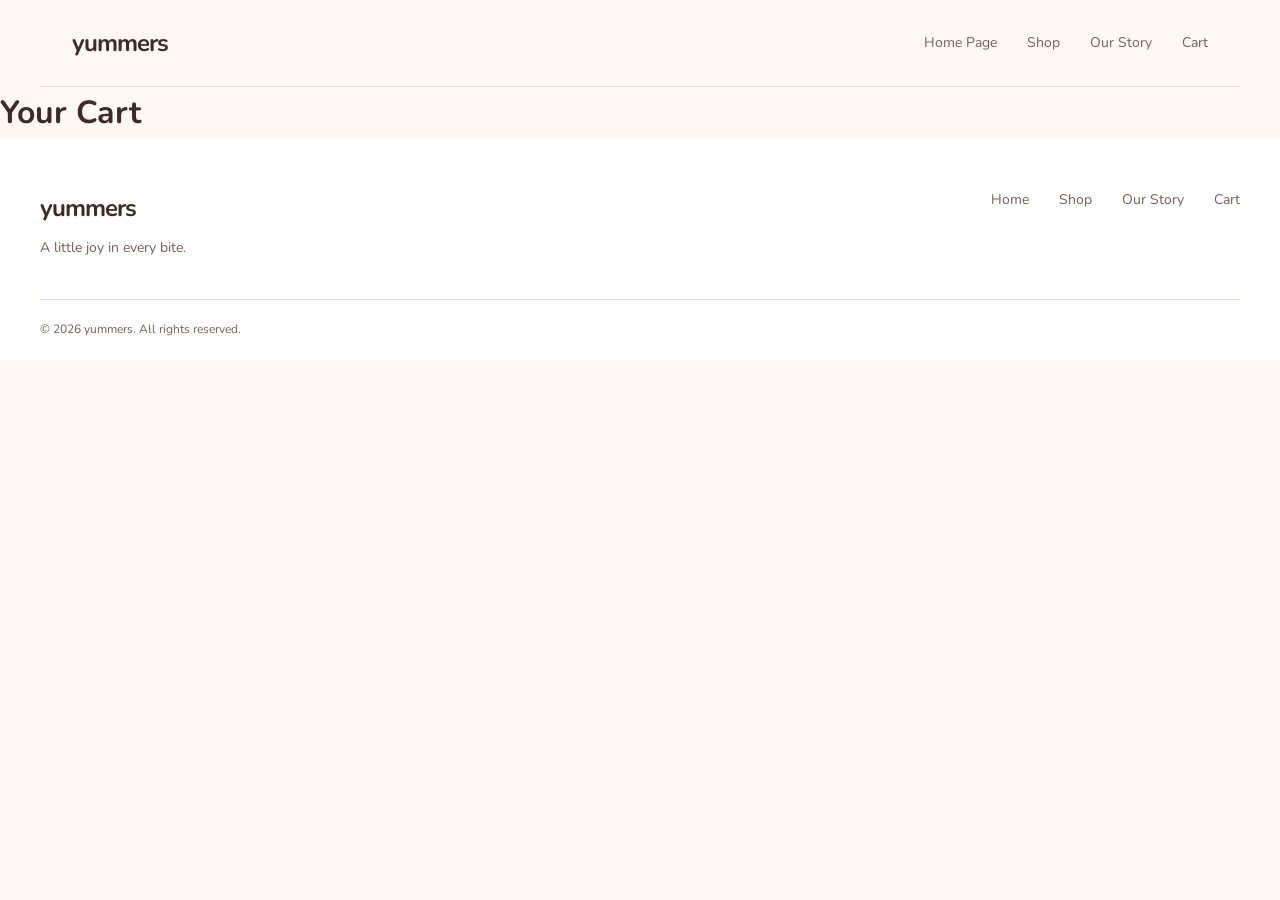
==== cart.html @ 97d61cfa "feat: add card quantity controls and product removal" ====
<!DOCTYPE html>
<html lang="en">
    <head>
        <meta charset="UTF-8">
        <meta name="viewport" content="width=device-width, initial-scale=1.0">
        <title>Your Cart | yummers</title>
        <link rel="stylesheet" href="css/style.css">
        <link rel="preconnect" href="https://fonts.googleapis.com">
        <link rel="preconnect" href="https://fonts.gstatic.com" crossorigin>
        <link href="https://fonts.googleapis.com/css2?family=Nunito:ital,wght@0,200..1000;1,200..1000&display=swap" rel="stylesheet">
    </head>

    <body>
        <header class="site-header">
            <a href="index.html" class="logo">yummers</a>

            <nav class="site-nav" aria-label="Main navigation">
                <a href="index.html">Home Page</a>
                <a href="products.html">Shop</a>
                <a href="index.html#our-story">Our Story</a>
                <a href="cart.html">Cart</a>
            </nav>
        </header>
        <main class="container">
            <h1>Your Cart</h1>
            <div id="cart-items"></div>
            <p id="cart-total"></p>
        </main>
        <footer class="site-footer">
            <div class="footer-content">
                <div class="footer-brand">
                    <a href="index.html" class="logo">yummers</a>
                    <p>A little joy in every bite.</p>
                </div>
                <nav class="footer-links" aria-label="Footer navigation">
                    <a href="index.html">Home</a>
                    <a href="products.html">Shop</a>
                    <a href="index.html#our-story">Our Story</a>
                    <a href="cart.html">Cart</a>
                </nav>

            </div>
            
            <div class="footer-bottom">
                <p>&copy; 2026 yummers. All rights reserved.</p>
            </div>
        </footer>
        <script type="module" src="js/cart-page.js"></script>
    </body>
</html>
---- css/style.css ----
/* CSS VARIABLES */
:root {
    --color-background: #FFF8F2;
    --color-surface: #FFFFFF;
    --color-text: #3E2A28;
    --color-muted: #74605B;
    --color-accent: #A53D59;
    --color-border: #E9DAD4;

    --container-width: 1200px;
}


/* GLOBAL RESET */
* {
    box-sizing: border-box;
    margin: 0;
    padding: 0;
}

/* BODY */

body {
    background-color: var(--color-background);
    color: var(--color-text);
    font-family: "Nunito", sans-serif;
    line-height: 1.6;
}

/* GLOBAL ELEMENTS */
a {
    color: inherit;
    text-decoration: none;
}

img {
    max-width: 100%;
    display: block;
}

button {
    font: inherit;
    cursor: pointer;
}


/* NAVIGATION BAR */

.site-header {
    max-width: var(--container-width);
    margin: 0 auto;
    padding: 24px 32px;

    display: flex;
    justify-content: space-between;
    align-items: center;

    border-bottom: 1px solid var(--color-border);
}


/* LOGO */

.logo {
    font-size: 24px;
    font-weight: bold;
    letter-spacing: -1px;
}


/* NAVIGATION LINKS */

.site-nav {
    display: flex;
    gap: 30px;
}

.site-nav a {
    color: var(--color-muted);
    font-size: 14px;

    transition: color 0.3s ease;
}

.site-nav a:hover {
    color: var(--color-text);
}


/* HERO SECTION */

.hero {
    max-width: var(--container-width);
    margin: 0 auto;
    padding: 80px 32px;

    display: flex;
    align-items: center;
    justify-content: space-between;
    gap: 60px;
}


/* HERO TEXT */

.hero-content {
    flex: 1 1 360px;
}

.eyebrow {
    color: var(--color-accent);
    font-size: 12px;
    font-weight: bold;
    letter-spacing: 2px;
    margin-bottom: 20px;
}

.hero h1 {
    font-size: 56px;
    line-height: 1.1;
    letter-spacing: -2px;
    max-width: 500px;
}

.hero-description {
    color: var(--color-muted);
    margin: 24px 0 32px;
    max-width: 450px;
}


/* HERO BUTTON */

.button {
    display: inline-block;
    background-color: var(--color-accent);
    color: white;
    padding: 14px 24px;
    border: 0;
    border-radius: 6px;
    font-weight: 700;
    transition: background-color 0.3s ease;
}

.button:hover {
    background-color: #832D46;
    color: white;
}


/* HERO VISUAL */

.hero-visual {
    flex: 1 1 360px;
    min-height: 420px;
    background-color: #F5DDD3;

    display: flex;
    justify-content: center;
    align-items: center;
    overflow: hidden;
}

.hero-image {
    width: 85%;
    max-height: 360px;
    object-fit: contain;
}

/* FEATURED PRODUCTS */

.featured-products {
    max-width: var(--container-width);
    margin: 0 auto;
    padding: 60px 32px;
}

.section-heading {
    margin-bottom: 30px;
}

.section-heading h2 {
    font-size: 32px;
}

.section-heading p {
    color: var(--color-muted);
}


/* PRODUCT GRID */

.product-grid {
    display: grid;
    grid-template-columns: repeat(3, 1fr);
    gap: 20px;
}


/* PRODUCT CARDS */

.product-card {
    background-color: var(--color-surface);
    padding: 20px;
    border: 1px solid var(--color-border);
    border-radius: 12px;

    transition: transform 0.2s ease,
                box-shadow 0.2s ease;
}

.product-card:hover {
    transform: translateY(-3px);
    box-shadow: 0 10px 24px rgba(62, 42, 40, 0.08);
}

.product-image {
    height: 220px;
    background-color: #F8EAE2;
    border-radius: 8px;
    margin-bottom: 20px;

    display: flex;
    justify-content: center;
    align-items: center;
}

.product-image img {
    width: 100%;
    height: 100%;
    object-fit: contain;
}

.product-category {
    font-size: 12px;
    color: var(--color-muted);
}

.product-card h3 {
    font-size: 20px;
    margin: 10px 0;
}

.product-price {
    font-weight: bold;
    margin-bottom: 15px;
}

.product-link {
    text-decoration: underline;
}


/* BRAND INTRODUCTION */

.brand-section {
    background-color: var(--color-text);
    color: var(--color-surface);
    padding: 90px 32px;
}

.brand-content {
    max-width: 700px;
    margin: 0 auto;
    text-align: center;
}

.brand-content h2 {
    font-size: 40px;
    line-height: 1.2;
    margin-bottom: 20px;
}

.brand-content > p:last-child {
    color: #C9C5BF;
    line-height: 1.8;
}


/* FOOTER */

.site-footer {
    background-color: var(--color-surface);
    padding: 50px 32px 20px;
}

.footer-content {
    max-width: var(--container-width);
    margin: 0 auto;
    display: flex;
    justify-content: space-between;
    align-items: flex-start;
    gap: 40px;
}

.footer-brand p {
    color: var(--color-muted);
    font-size: 14px;
    margin-top: 10px;
}

.footer-links {
    display: flex;
    gap: 30px;
}

.footer-links a {
    color: var(--color-muted);
    font-size: 14px;
    transition: color 0.3s ease;
}

.footer-links a:hover {
    color: var(--color-text);
}

.footer-bottom {
    max-width: var(--container-width);
    margin: 40px auto 0;
    padding-top: 20px;
    border-top: 1px solid var(--color-border);
    color: var(--color-muted);
    font-size: 12px;
}


/* PRODUCT CATALOGUE */
.catalogue {
    max-width: var(--container-width);
    margin: 0 auto;
    padding: 70px 32px 90px;
}

.catalogue-heading {
    margin-bottom: 40px;
}

.catalogue-heading h1 {
    font-size: 48px;
    line-height: 1.2;
    margin-bottom: 16px;
}

.catalogue-heading > p:last-child {
    color: var(--color-muted);
    max-width: 500px;
}


/* PRODUCT DETAILS PAGE */
.product-page {
    max-width: var(--container-width);
    margin: 0 auto;
    padding: 50px 32px 90px;
}

.back-link {
    display: inline-block;
    color: var(--color-muted);
    font-size: 14px;
    margin-bottom: 40px;
}

.back-link:hover {
    color: var(--color-text);
}


/* PRODUCT DETAIL LAYOUT */
.product-detail {
    display: grid;
    grid-template-columns: 1fr 1fr;
    gap: 60px;
    align-items: start;
}


/* PRODUCT IMAGE */
.detail-image {
    background-color: #F8EAE2;
    min-height: 480px;
    display: flex;
    justify-content: center;
    align-items: center;
    color: var(--color-muted);
}

.detail-image {
    padding: 24px;
}

.detail-image img {
    width: 100%;
    max-height: 400px;
    object-fit: contain;
}


/* PRODUCT INFORMATION */
.detail-info h1 {
    font-size: 42px;
    line-height: 1.2;
    margin: 12px 0 20px;
}


.detail-price {
    font-size: 28px;
    font-weight: bold;
    margin-bottom: 24px;
}


.detail-description {
    color: var(--color-muted);
    margin-bottom: 32px;
}


.detail-info h2 {
    font-size: 20px;
    margin-bottom: 16px;
}


/* SPECIFICATIONS */
.detail-specs {
    list-style: none;
    margin-bottom: 32px;
}

.detail-specs li {
    padding: 12px 0px;
    border-bottom: 1px solid var(--color-border);
    color: var(--color-muted);
}


.button:disabled {
    opacity: 0.6;
    cursor: not-allowed;
}



/* TABLET RESPONSIVE DESIGN */

@media (max-width: 900px) {
    .hero {
        flex-direction: column;
        align-items: stretch;
        gap: 40px;
        padding: 60px 24px;
    }

    .hero-content,
    .hero-visual {
        flex: none;
        width: 100%;
    }

    .hero h1 {
        font-size: 42px;
    }

    .hero-visual {
        min-height: 320px;
    }

    .product-grid {
        grid-template-columns: repeat(2, 1fr);
    }

    .featured-products {
        padding: 50px 24px;
    }

    .footer-content {
        gap: 20px;
    }

    .catalogue {
        padding: 60px 24px;
    }

    .product-page {
        padding: 40px 24px 60px;
    }

    .product-detail {
        grid-template-columns: 1fr;
        gap: 40px;
    }

    .detail-image {
        min-height: 360px;
    }
}


/* MOBILE RESPONSIVE DESIGN */
@media (max-width: 600px) {
    .site-header {
        flex-direction: column;
        align-items: flex-start;
        gap: 16px;
        padding: 20px;
    }

    .site-nav {
        gap: 16px;
        flex-wrap: wrap;
    }

    .hero {
        padding: 48px 20px;
        gap: 30px;
    }

    .hero h1 {
        font-size: 36px;
        letter-spacing: -1px;
    }

    .hero-visual {
        min-height: 260px;
    }

    .featured-products {
        padding: 40px 20px;
    }

    .product-grid {
        grid-template-columns: 1fr;
    }

    .section-heading h2 {
        font-size: 28px;
    }

    .product-card {
        padding: 16px;
    }

    .hero-description {
        font-size: 14px;
    }

    .brand-section {
        padding: 60px 20px;
    }

    .brand-content h2 {
        font-size: 30px;
    }

    .site-footer {
        padding: 40px 20px 20px;
    }

    .footer-content {
        flex-direction: column;
        gap: 24px;
    }

    .footer-links {
        flex-wrap: wrap;
        gap: 16px;
    }

    .catalogue {
        padding: 48px 20px 60px;
    }

    .catalogue-heading h1 {
        font-size: 34px;
    }

    .product-page {
        padding: 30px 20px 50px;
    }

    .detail-image {
        min-height: 280px;
    }

    .detail-info h1 {
        font-size: 32px;
    }
}
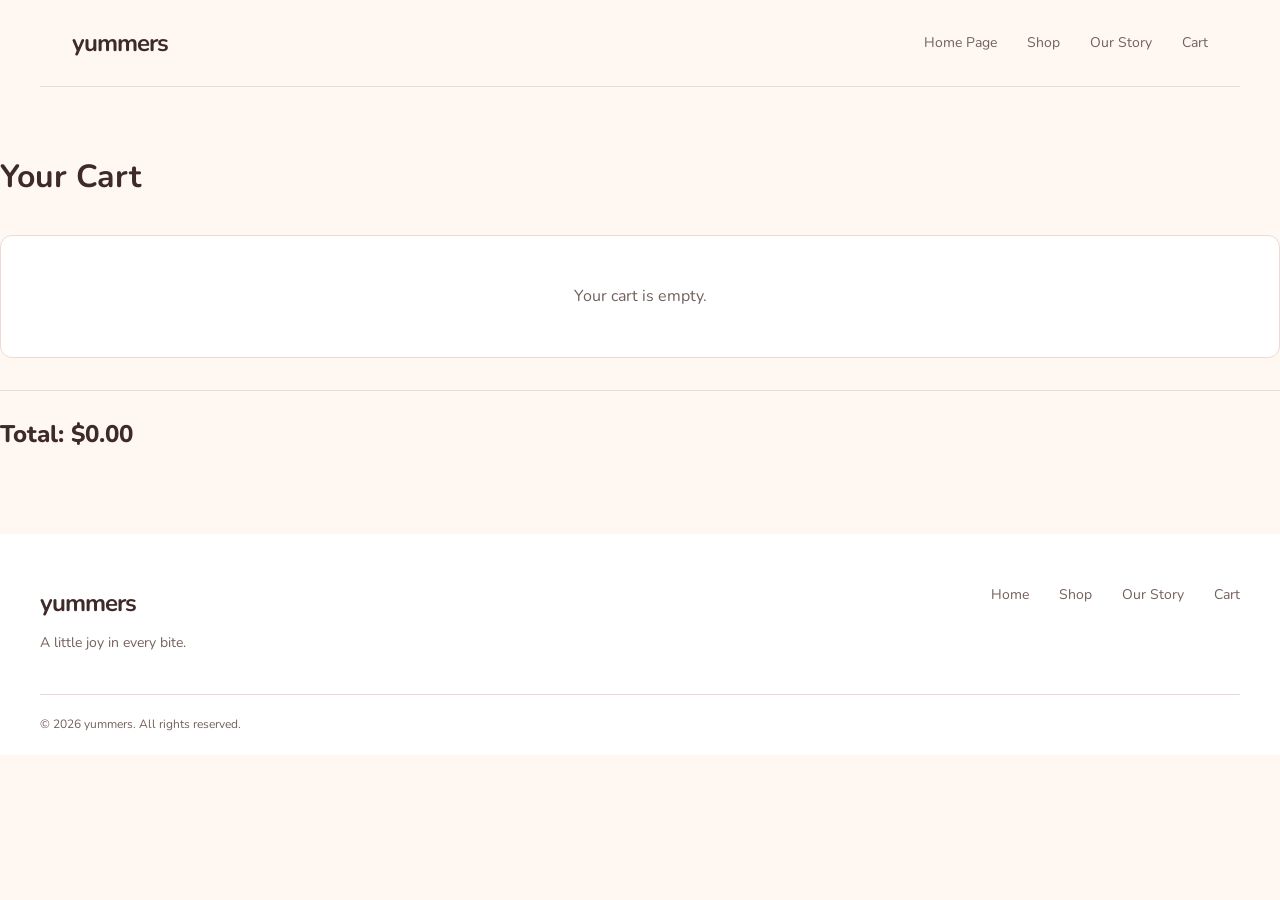
==== commit c15ffa50: "feat: complete shopping cart interface and styling" ====
--- a/cart.html
+++ b/cart.html
@@ -21,7 +21,7 @@
                 <a href="cart.html">Cart</a>
             </nav>
         </header>
-        <main class="container">
+        <main class="container cart-page">
             <h1>Your Cart</h1>
             <div id="cart-items"></div>
             <p id="cart-total"></p>
--- a/css/style.css
+++ b/css/style.css
@@ -443,6 +443,104 @@
 }
 
 
+/* SHOPPING CART */
+
+.cart-page {
+    padding-top: 64px;
+    padding-bottom: 80px;
+}
+
+.cart-page h1 {
+    margin-bottom: 32px;
+}
+
+#cart-items {
+    display: flex;
+    flex-direction: column;
+    gap: 16px;
+}
+
+/* INDIVIDUAL CART PRODUCT */
+
+.cart-item {
+    background-color: var(--color-surface);
+    border: 1px solid var(--color-border);
+    border-radius: 12px;
+    padding: 24px;
+}
+
+.cart-item h3 {
+    margin-bottom: 12px;
+    color: var(--color-text);
+}
+
+.cart-item p {
+    margin-bottom: 8px;
+    color: var(--color-muted);
+}
+
+/* QUANTITY AND REMOVE CONTROLS */
+
+.cart-controls {
+    display: flex;
+    align-items: center;
+    gap: 12px;
+    margin-top: 20px;
+}
+
+.cart-quantity-button {
+    min-width: 44px;
+    min-height: 44px;
+    padding: 8px 12px;
+    background-color: var(--color-background);
+    color: var(--color-text);
+    border: 1px solid var(--color-border);
+    border-radius: 6px;
+    cursor: pointer;
+}
+
+.cart-quantity-button:hover {
+    background-color: var(--color-border);
+}
+
+.cart-remove-button {
+    min-height: 44px;
+    padding: 8px 16px;
+    background-color: transparent;
+    color: var(--color-accent);
+    border: 1px solid var(--color-accent);
+    border-radius: 6px;
+    cursor: pointer;
+}
+
+.cart-remove-button:hover {
+    background-color: var(--color-accent);
+    color: white;
+}
+
+/* TOTAL PRICE */
+
+#cart-total {
+    margin-top: 32px;
+    padding-top: 24px;
+    border-top: 1px solid var(--color-border);
+
+    font-size: 24px;
+    font-weight: 800;
+    color: var(--color-text);
+}
+
+/* EMPTY CART */
+
+.cart-empty {
+    padding: 48px 24px;
+    text-align: center;
+    background-color: var(--color-surface);
+    border: 1px solid var(--color-border);
+    border-radius: 12px;
+    color: var(--color-muted);
+}
+
 
 /* TABLET RESPONSIVE DESIGN */
 
@@ -588,4 +686,21 @@
     .detail-info h1 {
         font-size: 32px;
     }
+
+    .cart-page {
+    padding-top: 32px;
+    padding-bottom: 48px;
+    }
+
+    .cart-item {
+        padding: 16px;
+    }
+
+    .cart-controls {
+        gap: 8px;
+    }
+
+    #cart-total {
+        font-size: 22px;
+    }
 }
